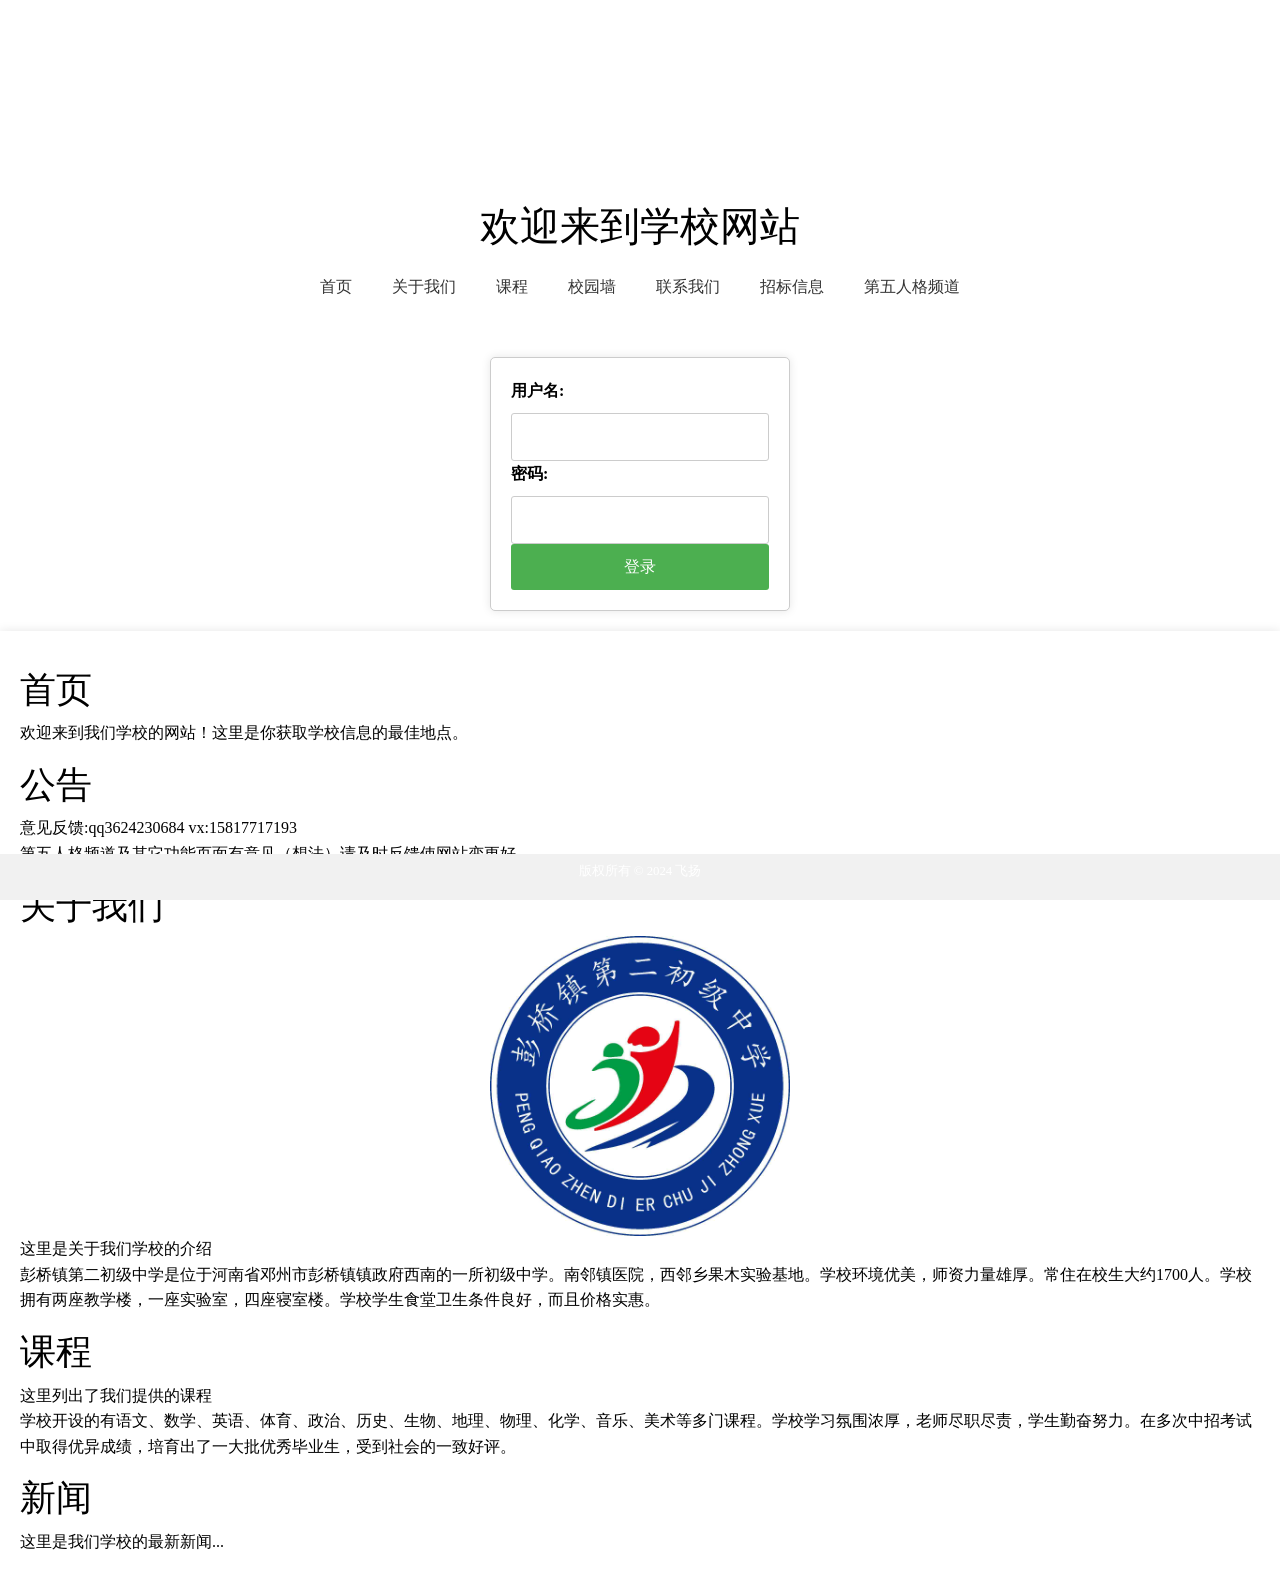
==== index.html @ 16ff7b3c "Update index.html" ====
<!DOCTYPE html>
<html lang="zh-CN">
<head>
    <meta name='description' content='彭桥二初中学校网站，介绍了学校的校园墙等一些信息，由其中学生自主开发，不足之处请及时指教，'>
    <meta name="msvalidate.01" content="8D7E20EA455412670D3ECC7B72257084" />
    <meta charset="UTF-8">
    <meta name="viewport" content="width=device-width, initial-scale=1.0">
    <title>彭桥二初中的学校网站（源码已公开）</title>
    <link rel="stylesheet" href="styles.css">
    <link rel="stylesheet" href="css/font-awesome.min.css">
    <link rel="stylesheet" href="css/bootstrap.min.css">
    <link rel="stylesheet" href="css/owl.carousel.css">
    <link rel="stylesheet" href="css/owl.theme.css">
    <link rel="stylesheet" href="css/preloader.css" media="screen,print"/>
    <link rel="stylesheet" href="css/style.css">
    <link rel="icon" href="images/logo.png">
</head>
    <meta name="msvalidate.01" content="8D7E20EA455412670D3ECC7B72257084" />
<body>
    <header>
        <h1>欢迎来到学校网站</h1>
        <nav>
            <ul>
               <li><a href="#home">首页</a></li>
               <li><a href="#about">关于我们</a></li>
               <li><a href="#courses">课程</a></li>
               <li><a href=xyq.html>校园墙</a></li>
               <li><a href=lxxx.html>联系我们</a></li>
               <li><a href=zbxx.html>招标信息</a></li>
               <li><a href=dwrg.html>第五人格频道</a></li>
             </ul>
           </nav>
    </header>
<!-- 在<nav>元素下方添加登录表单 -->
<div id="login-container">
    <form id="loginForm">
        <label for="username">用户名:</label>
        <input type="text" id="username" name="username" required>

        <label for="password">密码:</label>
        <input type="password" id="password" name="password" required>

        <input type="submit" value="登录">
    </form>
</div>

    <main>
        <section id="home">
            <h2>首页</h2>
            <p>欢迎来到我们学校的网站！这里是你获取学校信息的最佳地点。</p>
        </section>
        <section id="about">
            <h2>公告</h2>
            <p>意见反馈:qq3624230684 vx:15817717193
                <br>第五人格频道及其它功能页面有意见（想法）请及时反馈使网站变更好
            </p>
        </section>


        <section id="about">
            <h2>关于我们</h2>
            <img src="logo.png" alt="logo"style="width: 300px; height: auto;">
            <p>这里是关于我们学校的介绍
                <br>彭桥镇第二初级中学是位于河南省邓州市彭桥镇镇政府西南的一所初级中学。南邻镇医院，西邻乡果木实验基地。学校环境优美，师资力量雄厚。常住在校生大约1700人。学校拥有两座教学楼，一座实验室，四座寝室楼。学校学生食堂卫生条件良好，而且价格实惠。
            </p>
        </section>

        <section id="courses">
            <h2>课程</h2>
            <p>这里列出了我们提供的课程
                <br>学校开设的有语文、数学、英语、体育、政治、历史、生物、地理、物理、化学、音乐、美术等多门课程。学校学习氛围浓厚，老师尽职尽责，学生勤奋努力。在多次中招考试中取得优异成绩，培育出了一大批优秀毕业生，受到社会的一致好评。
            </p>
            <!-- 可以使用表格或列表来详细列出课程 -->
        </section>

        <section id="news">
            <h2>新闻</h2>
            <p>这里是我们学校的最新新闻...</p>
            <!-- 可以使用文章列表或新闻轮播图来展示新闻 -->
        </section>
    </main>

    <footer>
        <p>版权所有 &copy; 2024 飞扬</p>
    </footer>

    <!-- 这里可以链接到JavaScript脚本 -->
    <!-- <script src="scripts.js"></script> -->

 <!-- 在</body>之前添加JavaScript -->
 <script>
    document.getElementById('loginForm').addEventListener('submit', function(event) {
        // 阻止表单的默认提交行为
        event.preventDefault();

        // 获取表单数据
        var username = document.getElementById('username').value;
        var password = document.getElementById('password').value;

        // 这里只是模拟验证，实际中你需要将用户名和密码发送到服务器进行验证
        if (username === 'admin' && password === '123456') {
            // 登录成功，你可以在这里执行一些操作，比如重定向到某个页面或显示一条消息
            alert('登录成功！');

            // 隐藏登录表单（可选）
            document.getElementById('login-container').style.display = 'none';

            // 可能还要添加一些逻辑，比如显示用户的个人资料或导航项等
        } else {
            // 登录失败，显示错误消息
            alert('用户名或密码错误！');
        }
    });
</script>   
    </body>
</html>
---- styles.css ----
/* styles.css */
body {
    font-family: Arial, sans-serif;
    margin: 0;
    padding: 0;
    background-color: #ffffff;
    color: #000000;
}

header, footer {
    background-color: #000000;
    color: rgb(0, 0, 0);
    text-align: center;
    padding: 10px 0;
}

nav ul {
    list-style: none;
    padding: 0;
    margin: 0;
    overflow: hidden;
    background-color: #ffffff;
}

nav ul li {
    float: left;
}

nav ul li a {
    display: block;
    color: rgb(255, 255, 255);
    text-align: center;
    padding: 14px 16px;
    text-decoration: none;
}

nav ul li a:hover {
    background-color: #ddd;
    color: rgb(255, 255, 255);
}

#login-container {
    background-color: #fff;
    padding: 20px;
    border: 1px solid #ccc;
    margin-top: 20px;
    width: 300px;
    margin-left: auto;
    margin-right: auto;
    box-shadow: 0 0 10px rgba(0, 0, 0, 0.1);
}

main {
    padding: 20px;
    background-color: #fff;
    margin: 20px 0;
    box-shadow: 0 0 10px rgba(0, 0, 0, 0.1);
}

footer {
    padding: 10px 0;
    position: fixed;
    bottom: 0;
    width: 100%;
    background-color: #333;
    color: white;
}

section {
    margin-bottom: 20px;
}

img {
    display: block;
    margin: 0 auto;
    max-width: 100%;
    height: auto;
}/* 样式表：styles.css */

/* 重置默认样式 */

* {
    margin: 0;
    padding: 0;
    box-sizing: border-box;
}

/* 全局样式 */
body {
    font-family: Arial, sans-serif;
    color: #333;
    line-height: 1.6;
}

header {
    background-color: #f2f2f2;
    padding: 20px;
    text-align: center;
}

nav ul {
    list-style-type: none;
    display: flex;
    justify-content: center;
    padding: 10px 0;
}

nav ul li {
    margin: 0 10px;
}

nav ul li a {
    text-decoration: none;
    color: #333;
    padding: 5px 10px;
    border-bottom: 2px solid transparent;
    transition: border-bottom 0.3s ease;
}

nav ul li a:hover {
    border-bottom: 2px solid #007bff;
}

main {
    padding: 20px;
}

section {
    margin-bottom: 20px;
}

footer {
    background-color: #f2f2f2;
    padding: 10px;
    text-align: center;
    font-size: 0.8em;
}

/* 其他可能需要的样式 */
h1 {
    font-size: 2em;
}

h2 {
    font-size: 1.5em;
    margin-bottom: 10px;
}

p {
    margin-bottom: 15px;
}

/* 响应式样式（可选） */
@media (max-width: 768px) {
    nav ul {
        flex-direction: column;
        align-items: center;
    }
    nav ul li {
        margin: 5px 0;
    }
}


/* 登录容器的样式 */
#login-container {
    width: 300px; /* 设置登录容器的宽度 */
    padding: 20px; /* 添加内边距 */
    border: 1px solid #ccc; /* 添加边框 */
    border-radius: 5px; /* 添加圆角 */
    box-shadow: 0 0 10px rgba(0, 0, 0, 0.1); /* 添加阴影效果 */
    margin-top: 20px; /* 添加上边距 */
}

/* 表单标签和输入框的样式 */
#loginForm label {
    display: block; /* 使标签独占一行 */
    margin-bottom: 10px; /* 添加底部外边距 */
}

#loginForm input[type="text"],
#loginForm input[type="password"] {
    width: 100%; /* 设置输入框宽度为100% */
    padding: 10px; /* 添加内边距 */
    border: 1px solid #ccc; /* 添加边框 */
    border-radius: 3px; /* 添加圆角 */
    box-sizing: border-box; /* 确保padding和border包含在width内 */
}

/* 提交按钮的样式 */
#loginForm input[type="submit"] {
    width: 100%; /* 设置提交按钮宽度为100% */
    padding: 10px; /* 添加内边距 */
    border: none; /* 移除边框 */
    background-color: #4CAF50; /* 设置背景色 */
    color: white; /* 设置文字颜色 */
    cursor: pointer; /* 添加鼠标悬停时的效果 */
    border-radius: 3px; /* 添加圆角 */
}

/* 提交按钮点击时的样式（可选） */
#loginForm input[type="submit"]:hover {
    background-color: #45a049; /* 修改点击时的背景色 */
document.getElementById('postForm').addEventListener('submit', function(event) {
    event.preventDefault();

    var title = document.getElementById('title').value;
    var content = document.getElementById('content').value;

    var postContent = '标题：' + title + '\n内容：' + content + '\n发布人：游客\n发布时间：' + new Date().toISOString().slice(0, 10).replace('T', ' ') + '\n\n';

    var blob = new Blob([postContent], { type: 'text/plain;charset=utf-8' });
    var link = document.createElement('a');
    link.href = URL.createObjectURL(blob);
    link.download = 'post.txt';
    link.click();

    document.getElementById('postForm').reset();
});

    
}
document.getElementById('postForm').addEventListener('submit', function(event) {
    event.preventDefault();

    var title = document.getElementById('title').value;
    var content = document.getElementById('content').value;

    var postContent = '标题：' + title + '\n内容：' + content + '\n发布人：游客\n发布时间：' + new Date().toISOString().slice(0, 10).replace('T', ' ') + '\n\n';

    var blob = new Blob([postContent], { type: 'text/plain;charset=utf-8' });
    var link = document.createElement('a');
    link.href = URL.createObjectURL(blob);
    link.download = 'post.txt';
    link.click();

    document.getElementById('postForm').reset();
});
---- css/preloader.css ----
@charset "utf-8";
body {
	overflow: hidden;
}

#preloader {
	position: fixed;
	top:0;
	left:0;
	right:0;
	bottom:0;
	background-color:#fff; 
	z-index:99; 
}

#status {
	width:200px;
	height:200px;
	position:absolute;
	left:50%; 
	top:50%; 
	background-image:url(../imgs/status.gif); 
	background-repeat:no-repeat;
	background-position:center;
	margin:-100px 0 0 -100px;
}
---- css/style.css ----
body,
html {
	left: 0;
	top: 0;
	margin: 0px;
	padding: 0px;
	height: 100%;
	width: 100%;
}

body {
	font-family: Microsoft YaHei;
	overflow: hidden;
	color: #000;
	font-size: 16px;
	line-height: 160%;
	background-color: white;
}

h1 {font-size: 40px;}
h2 {font-size: 36px;}
h3 {font-size: 30px;}
h4 {font-size: 24px;}
h5 {font-size: 20px;}
h6 {font-size: 18px;}


.content-wrap {
	-webkit-overflow-scrolling: touch;
	height: 100%;
	width: 100%;
}

.content {
	position: absolute;
	width: 100%;
	height: 100%;
}


.navbar-default .navbar-nav>li>a {
	color: #fff;
}

.navbar-default .navbar-nav>li>a:hover {
	color: #070707;
}


header {
	background: url(../imgs/10.jpg);
	background-size: cover;
	background-repeat: no-repeat;
	background-position: 50% 0px;
	margin-top: 165px;

}

.logo {
	color: #fffcfc;
	font-size: 25px;
	font-weight: 600;

}
#logo2 {
	margin-top: -110px;
	margin-left: 190px;
	font-size: 22px;
}
#logo1 {
	width: 135px;
	margin-top: 80px;
	margin-left: 57px;
}
.logo i {
	color: #3EA99F;
	font-size: 25px;
	margin-right: 10px;
}

.navbar-brand img {
	padding-bottom: 20px;
	width: 50px;
	height: auto;
}

.section_overlay {
	background: rgba(246, 242, 242, 0);
}

.home_text {
	padding: 225px 0;
}

.home_text h2 {
	color: #010101;
	font-size: 40px;
	letter-spacing: 10px;
	margin-left: -1200px;
	margin-top: -115px;
	font-weight: 500;
}

.home_text p {
	color: #404040;
	font-size: 17px;
	margin-left: -1155px;
	margin-top: 30px;
}

.scroll_to {
	padding-bottom: 0px;
}

@media(max-width:768px) {
	.scroll_to_mobile {
		padding-bottom: 150px;
	}
}


.special_title h3 {
	font-size: 20px;
	font-weight: 700;
	color: #862632;
	letter-spacing: 10px;
	padding-top: 20px;
	margin-bottom: 30px;
}


#service {
	padding-top: 200px;
	width: 110%;
	background-color: #eee;
}

#service .container {
	border-bottom: 1px solid #ddd;
}

.single_service {
	padding-bottom: 96px;
}

.single_service i {
	font-size: 25px;
	color: #46C7C7;
}

.single_service h2 {
	color: #862632;
	font-size: 25px;
}

.single_service p {
	color: #404040;
	font-size: 14px;
}

@media(max-width:768px) {
	#service {
		padding-top: 0px;
	}
}

#action {
	/*background: #46C7C7;*/
	padding: 0px 0;
	text-align: center;
}

#action h2 {
	color: white;
	line-height: 38px;
	font-size: 36px;
}

#action h4 {
	color: #FEFCFF;
	margin: 20px 0;
	font-size: 24px;
	line-height: 38px;
}

@media(max-width:768px) {
	.text-left-mobile {
		text-align: left;
	}
	.text-center-mobile {
		text-align: center;
	}
}


#login-form {
	padding: 20px 0;
	display: none;
}

.form-control {
	display: block;
	width: 100%;
	padding: 15px 20px;
	font-size: 18px;
	line-height: 1.4;
	color: #000000;
	background-color: white;
	background-image: none;
	border: 1px solid #46C7C7;
	border-radius: 3px;
	margin: 15px 0;
	transition: all 0.3s ease;
	height: 50px;
}

#login-form .login-btn {
	padding: 10px 25px;
	margin: 15px 0;
	width: 100%;
}

.owl-recommend .item {
	margin: 3px;
}

.owl-recommend .item img {
    display: block;
    width: 100%;
    height: auto;
}

.recommend_overlay h3{
	position: absolute;
	left: 40px;
	top: 0px;
	color: black;
}

.recommend_overlay p{
	position: absolute;
	left: 40px;
	top: 155px;
	color: white;
}

.owl-recommend .owl-controls {
	position: absolute;
	width: 100%;
	bottom: 30px;
}

.owl-recommend .owl-controls .owl-buttons {
	color: white;
}

.owl-recommend .owl-controls .owl-page span{
	opacity: 0.5;
	background: white;
}

#ai{

}

@media(max-width:768px) {
	.overlay_mobile h3{
		position: absolute;
		font-size: 25px;
		left: 50px;
		top: 20px;
		color: white;
	}

	.recommend_overlay p{
		position: absolute;
		font-size: 15px;
		left: 50px;
		top: 80px;
		color: white;
	}
}

#article {
	padding: 10px 0;
}

#article a {
	font-size: 14px;
	line-height: 12px;
	border: 1px solid #ececec;
	color: #cccccc;
	padding: 10px 10px;
	border-radius: 6px;
	display: inline-block;
	margin: 5px 10px 0 0;
	font-weight: 400;
	text-decoration: none;
}

.single_image {
	margin: 10px -5px;
	position: relative;
	transition: all 1s;
}

.single_image img {
	width: 100%;
}

.single_image:hover div.image_overlay {
	opacity: 1;
}

.image_overlay {
	position: absolute;
	width: 100%;
	height: 100%;
	background: rgba(134, 38, 50, 0.69);
	left: 0;
	top: 0;
	opacity: 0;
	transition: all 1s;
}

#article .image_overlay a {
	position: absolute;
	top: 20px;
	right: 20px;
	color: white;
}

.image_overlay h2 {
	position: absolute;
	bottom: 28px;
	left: 20px;
	font-size: 25px;
	color: #fff;
}

.image_overlay h4 {
	position: absolute;
	bottom: 11px;
	left: 20px;
	color: #fff;
	font-size: 14px;
}

#blog {
	background: #f1f1f1;
}

.blog {
	background: white;
	padding: 35px;
	border-radius: 2px;
	box-shadow: 0 3px 5px rgba(0,0,0,.05);
	margin: 30px 0;
}

.blog img {
	margin: 0 auto;
	display: block;
}

.blog a {
	text-decoration: none;
}

.blog .img-circle {
	width: 100px;
	height: 100px;
}

.blog .blog-name {
	margin-top:15px;
	margin-bottom:0px;
	color: #484d53;
	line-height: 38px;
}

.blog .blog-author {
	margin:0;
	margin-bottom:20px;
	color: #6a727b;
	line-height: 38px;
	margin: 30px 0 30px 0;
}

.blog .blog-author:after {
	content: "";
	display: block;
	margin: 0 auto;
	bottom: -20px;
	height: 1px;
	background: #dedede;
	width: 50px;
	left: 0;
	margin-top: 30px;
}

.owl-blog .item {
	padding: 0 15px;
}

.owl-blog .owl-controls {
	position: absolute;
	width: 100%;
	top: calc(50% - 30px);
}

.owl-blog .owl-controls .owl-prev,
.owl-blog .owl-controls .owl-next {
	position: absolute;
	font-size: 36px;
	color: #bbb;
	transition: all 0.3s ease;
}

.owl-blog .owl-controls .owl-prev:hover,
.owl-blog .owl-controls .owl-next:hover {
	color: #484d53;
}

.owl-blog .owl-controls .owl-prev {
	left: -40px;
}

.owl-blog .owl-controls .owl-next {
	right: -40px;
}

@media(max-width:768px) {
	.owl-blog .owl-controls {
		position: relative;
		text-align: center;
		top: -30px;
	}

	.owl-blog .owl-controls .owl-prev,
	.owl-blog .owl-controls .owl-next {
		position: relative;
		display: inline-block;
		font-size: 36px;
	}
}

#contact {
	padding: 10px 0;
}

.details {
	margin-bottom: 40px;
}

.details h4 {
	color: #484d53;
	line-height: 28px;
}

.details h5 {
	color: #B6B6B4;
	line-height: 28px;
}

footer {
	background-color: #f1f1f1;
	padding: 5px 0;
}

.social {
	padding-top: 30px;
}

.social h2 {
	font-size: 16px;
}

ul.icon_list {
	margin: 0;
	padding: 0;
	list-style: none;
	text-align: center;
	margin-top: 20px;
}

ul.icon_list li {
	display: inline;
	padding: 0 3px;
}

ul.icon_list li a {
	display: inline-block;
	color: #636363;
	border: 1px solid #636363;
	border-radius: 50%;
	text-align: center;
	width: 30px;
	height: 30px;
	text-align: center;
	line-height: 28px;
	transition: all 1s;
}

ul.icon_list li a:hover {
	color: #f73b56;
	border-color:#f73b56;
}

.copyright_text {
	padding-top: 80px;
}

.copyright_text p {
	color: #636363;
	font-size: 14px;
	margin-bottom: 0px;
	letter-spacing: 0px;
}

.copyright_text span {
	color: #f73b56;
	font-weight: 700;
	text-decoration: none;
}

.btn {
	display: inline-block;
	font-size: 18px;
	padding: 15px 30px;
	margin: 20px 10px;
	border-radius: 3px;
	transition: all 0.3s ease;
	letter-spacing: 3px;
	font-weight: 500;
}

.btn-white {
	background: #862632;
	color: #fff;
}

.btn-white:hover {
	background: #e05c5c;
	color: white;
}

.btn-green {
	background: #b14040;
	border: 3px solid white;
	color: white;
}

.btn-green:hover {
	background: white;
	color: #46C7C7;
}

.btn-mix {
	background: white;
	color: #46C7C7;
	border: 1px solid #46C7C7;
}

.btn-mix:hover {
	background: #46C7C7;
	color: white;
}
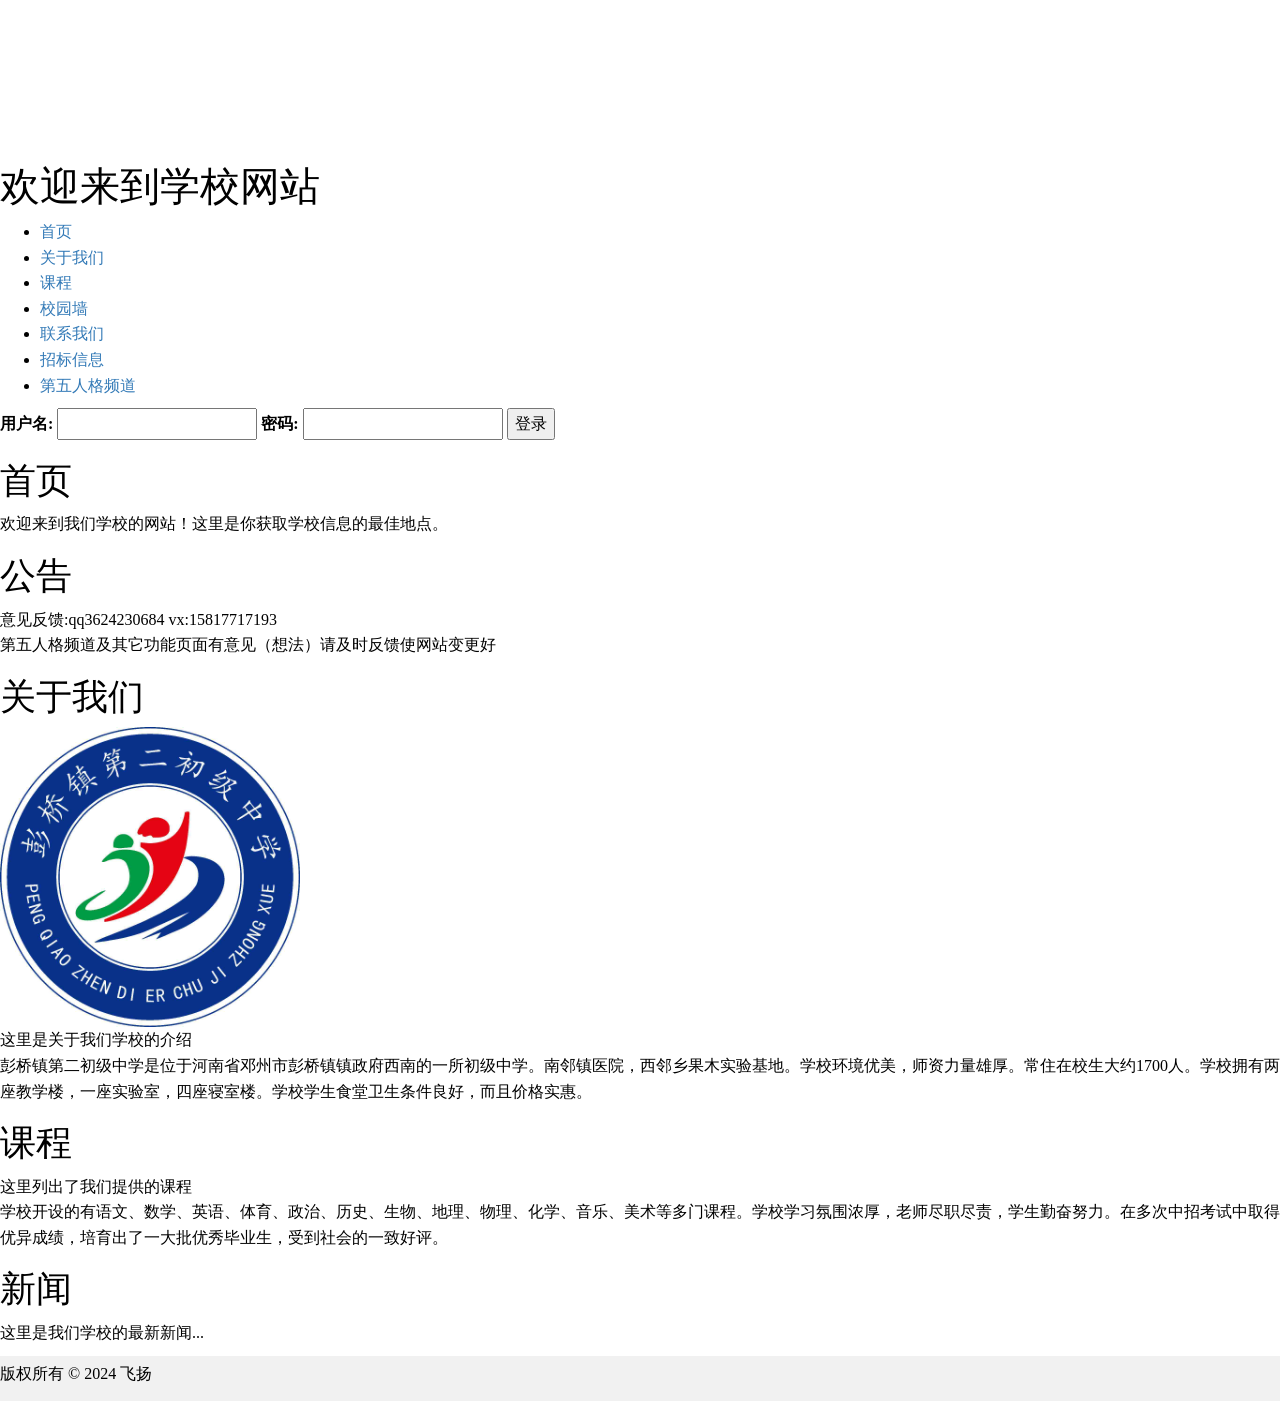
==== commit 4880f9e8: "更新 index.html" ====
--- a/index.html
+++ b/index.html
@@ -6,7 +6,7 @@
     <meta charset="UTF-8">
     <meta name="viewport" content="width=device-width, initial-scale=1.0">
     <title>彭桥二初中的学校网站（源码已公开）</title>
-    <link rel="stylesheet" href="styles.css">
+    <link rel="stylesheet" href="styl.css">
     <link rel="stylesheet" href="css/font-awesome.min.css">
     <link rel="stylesheet" href="css/bootstrap.min.css">
     <link rel="stylesheet" href="css/owl.carousel.css">
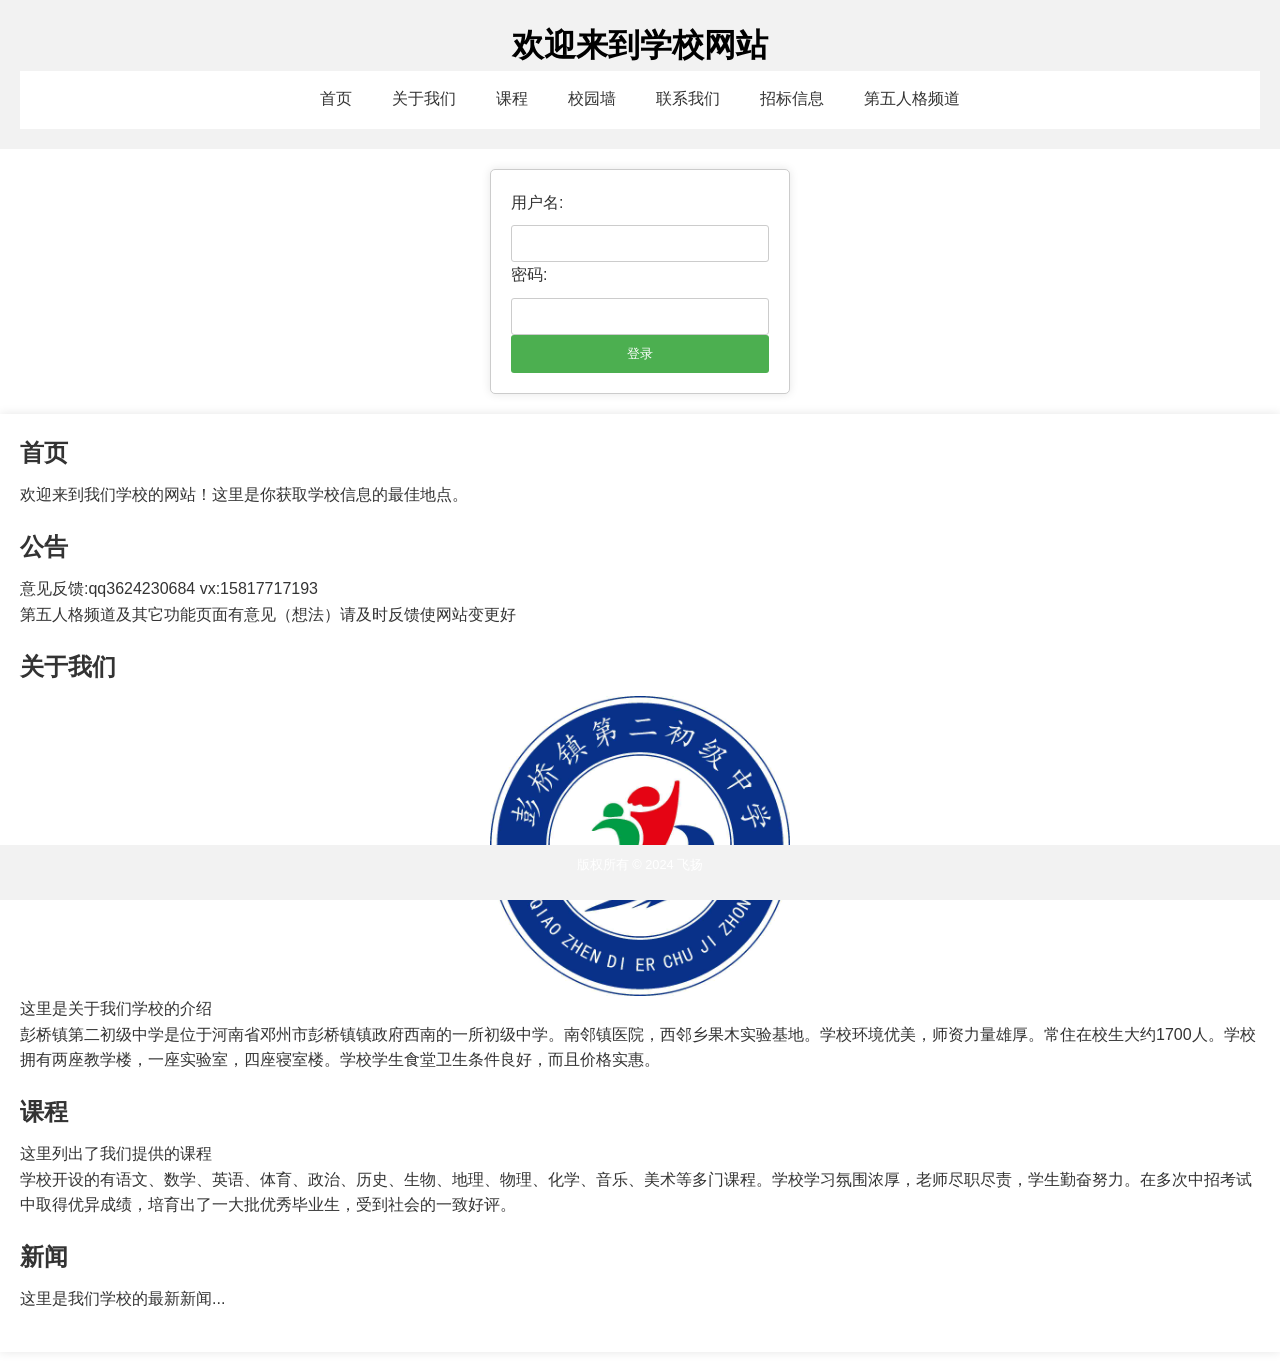
==== commit f4729c83: "更新 index.html" ====
--- a/index.html
+++ b/index.html
@@ -6,15 +6,7 @@
     <meta charset="UTF-8">
     <meta name="viewport" content="width=device-width, initial-scale=1.0">
     <title>彭桥二初中的学校网站（源码已公开）</title>
-    <link rel="stylesheet" href="styl.css">
-    <link rel="stylesheet" href="css/font-awesome.min.css">
-    <link rel="stylesheet" href="css/bootstrap.min.css">
-    <link rel="stylesheet" href="css/owl.carousel.css">
-    <link rel="stylesheet" href="css/owl.theme.css">
-    <link rel="stylesheet" href="css/preloader.css" media="screen,print"/>
-    <link rel="stylesheet" href="css/style.css">
-    <link rel="icon" href="images/logo.png">
-</head>
+    <link rel="stylesheet" href="styles.css">
     <meta name="msvalidate.01" content="8D7E20EA455412670D3ECC7B72257084" />
 <body>
     <header>
--- a/styles.css
+++ b/styles.css
@@ -0,0 +1,239 @@
+/* styles.css */
+body {
+    font-family: Arial, sans-serif;
+    margin: 0;
+    padding: 0;
+    background-color: #ffffff;
+    color: #000000;
+}
+
+header, footer {
+    background-color: #000000;
+    color: rgb(0, 0, 0);
+    text-align: center;
+    padding: 10px 0;
+}
+
+nav ul {
+    list-style: none;
+    padding: 0;
+    margin: 0;
+    overflow: hidden;
+    background-color: #ffffff;
+}
+
+nav ul li {
+    float: left;
+}
+
+nav ul li a {
+    display: block;
+    color: rgb(255, 255, 255);
+    text-align: center;
+    padding: 14px 16px;
+    text-decoration: none;
+}
+
+nav ul li a:hover {
+    background-color: #ddd;
+    color: rgb(255, 255, 255);
+}
+
+#login-container {
+    background-color: #fff;
+    padding: 20px;
+    border: 1px solid #ccc;
+    margin-top: 20px;
+    width: 300px;
+    margin-left: auto;
+    margin-right: auto;
+    box-shadow: 0 0 10px rgba(0, 0, 0, 0.1);
+}
+
+main {
+    padding: 20px;
+    background-color: #fff;
+    margin: 20px 0;
+    box-shadow: 0 0 10px rgba(0, 0, 0, 0.1);
+}
+
+footer {
+    padding: 10px 0;
+    position: fixed;
+    bottom: 0;
+    width: 100%;
+    background-color: #333;
+    color: white;
+}
+
+section {
+    margin-bottom: 20px;
+}
+
+img {
+    display: block;
+    margin: 0 auto;
+    max-width: 100%;
+    height: auto;
+}/* 样式表：styles.css */
+
+/* 重置默认样式 */
+
+* {
+    margin: 0;
+    padding: 0;
+    box-sizing: border-box;
+}
+
+/* 全局样式 */
+body {
+    font-family: Arial, sans-serif;
+    color: #333;
+    line-height: 1.6;
+}
+
+header {
+    background-color: #f2f2f2;
+    padding: 20px;
+    text-align: center;
+}
+
+nav ul {
+    list-style-type: none;
+    display: flex;
+    justify-content: center;
+    padding: 10px 0;
+}
+
+nav ul li {
+    margin: 0 10px;
+}
+
+nav ul li a {
+    text-decoration: none;
+    color: #333;
+    padding: 5px 10px;
+    border-bottom: 2px solid transparent;
+    transition: border-bottom 0.3s ease;
+}
+
+nav ul li a:hover {
+    border-bottom: 2px solid #007bff;
+}
+
+main {
+    padding: 20px;
+}
+
+section {
+    margin-bottom: 20px;
+}
+
+footer {
+    background-color: #f2f2f2;
+    padding: 10px;
+    text-align: center;
+    font-size: 0.8em;
+}
+
+/* 其他可能需要的样式 */
+h1 {
+    font-size: 2em;
+}
+
+h2 {
+    font-size: 1.5em;
+    margin-bottom: 10px;
+}
+
+p {
+    margin-bottom: 15px;
+}
+
+/* 响应式样式（可选） */
+@media (max-width: 768px) {
+    nav ul {
+        flex-direction: column;
+        align-items: center;
+    }
+    nav ul li {
+        margin: 5px 0;
+    }
+}
+
+
+/* 登录容器的样式 */
+#login-container {
+    width: 300px; /* 设置登录容器的宽度 */
+    padding: 20px; /* 添加内边距 */
+    border: 1px solid #ccc; /* 添加边框 */
+    border-radius: 5px; /* 添加圆角 */
+    box-shadow: 0 0 10px rgba(0, 0, 0, 0.1); /* 添加阴影效果 */
+    margin-top: 20px; /* 添加上边距 */
+}
+
+/* 表单标签和输入框的样式 */
+#loginForm label {
+    display: block; /* 使标签独占一行 */
+    margin-bottom: 10px; /* 添加底部外边距 */
+}
+
+#loginForm input[type="text"],
+#loginForm input[type="password"] {
+    width: 100%; /* 设置输入框宽度为100% */
+    padding: 10px; /* 添加内边距 */
+    border: 1px solid #ccc; /* 添加边框 */
+    border-radius: 3px; /* 添加圆角 */
+    box-sizing: border-box; /* 确保padding和border包含在width内 */
+}
+
+/* 提交按钮的样式 */
+#loginForm input[type="submit"] {
+    width: 100%; /* 设置提交按钮宽度为100% */
+    padding: 10px; /* 添加内边距 */
+    border: none; /* 移除边框 */
+    background-color: #4CAF50; /* 设置背景色 */
+    color: white; /* 设置文字颜色 */
+    cursor: pointer; /* 添加鼠标悬停时的效果 */
+    border-radius: 3px; /* 添加圆角 */
+}
+
+/* 提交按钮点击时的样式（可选） */
+#loginForm input[type="submit"]:hover {
+    background-color: #45a049; /* 修改点击时的背景色 */
+document.getElementById('postForm').addEventListener('submit', function(event) {
+    event.preventDefault();
+
+    var title = document.getElementById('title').value;
+    var content = document.getElementById('content').value;
+
+    var postContent = '标题：' + title + '\n内容：' + content + '\n发布人：游客\n发布时间：' + new Date().toISOString().slice(0, 10).replace('T', ' ') + '\n\n';
+
+    var blob = new Blob([postContent], { type: 'text/plain;charset=utf-8' });
+    var link = document.createElement('a');
+    link.href = URL.createObjectURL(blob);
+    link.download = 'post.txt';
+    link.click();
+
+    document.getElementById('postForm').reset();
+});
+
+    
+}
+document.getElementById('postForm').addEventListener('submit', function(event) {
+    event.preventDefault();
+
+    var title = document.getElementById('title').value;
+    var content = document.getElementById('content').value;
+
+    var postContent = '标题：' + title + '\n内容：' + content + '\n发布人：游客\n发布时间：' + new Date().toISOString().slice(0, 10).replace('T', ' ') + '\n\n';
+
+    var blob = new Blob([postContent], { type: 'text/plain;charset=utf-8' });
+    var link = document.createElement('a');
+    link.href = URL.createObjectURL(blob);
+    link.download = 'post.txt';
+    link.click();
+
+    document.getElementById('postForm').reset();
+});
+
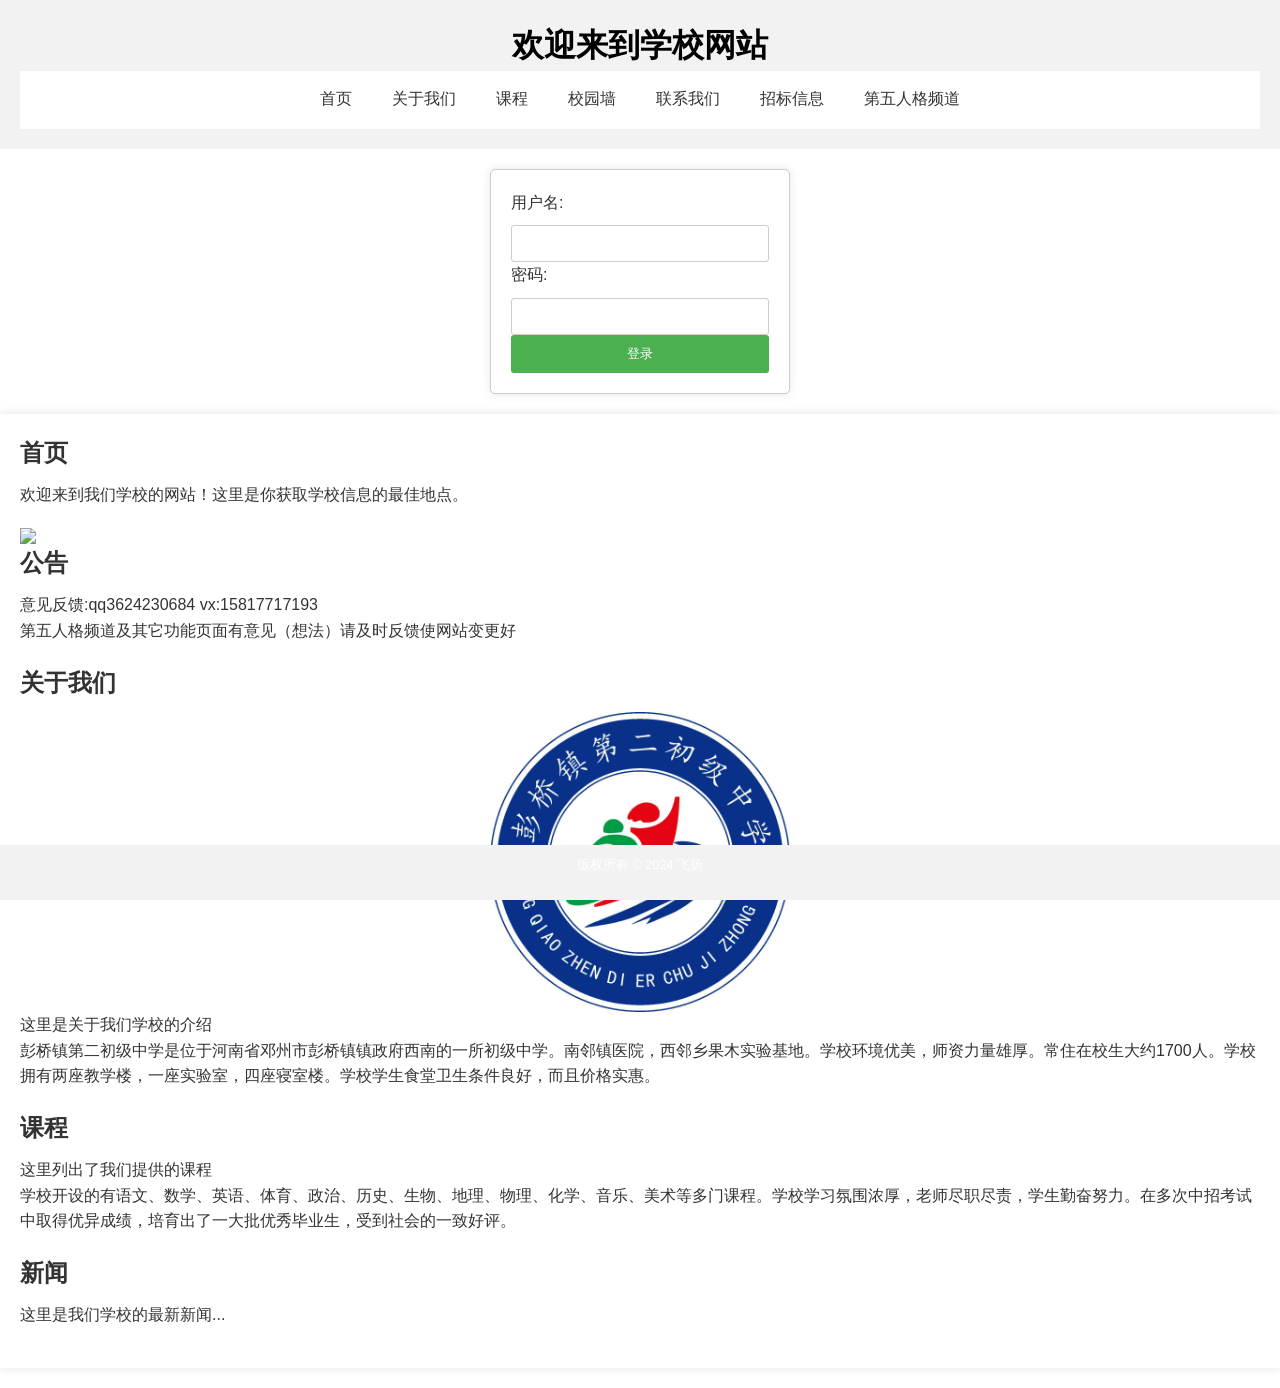
==== commit 12f57275: "Update index.html" ====
--- a/index.html
+++ b/index.html
@@ -42,6 +42,7 @@
             <p>欢迎来到我们学校的网站！这里是你获取学校信息的最佳地点。</p>
         </section>
         <section id="about">
+            <img src="https://tool.lu/netcard/">
             <h2>公告</h2>
             <p>意见反馈:qq3624230684 vx:15817717193
                 <br>第五人格频道及其它功能页面有意见（想法）请及时反馈使网站变更好
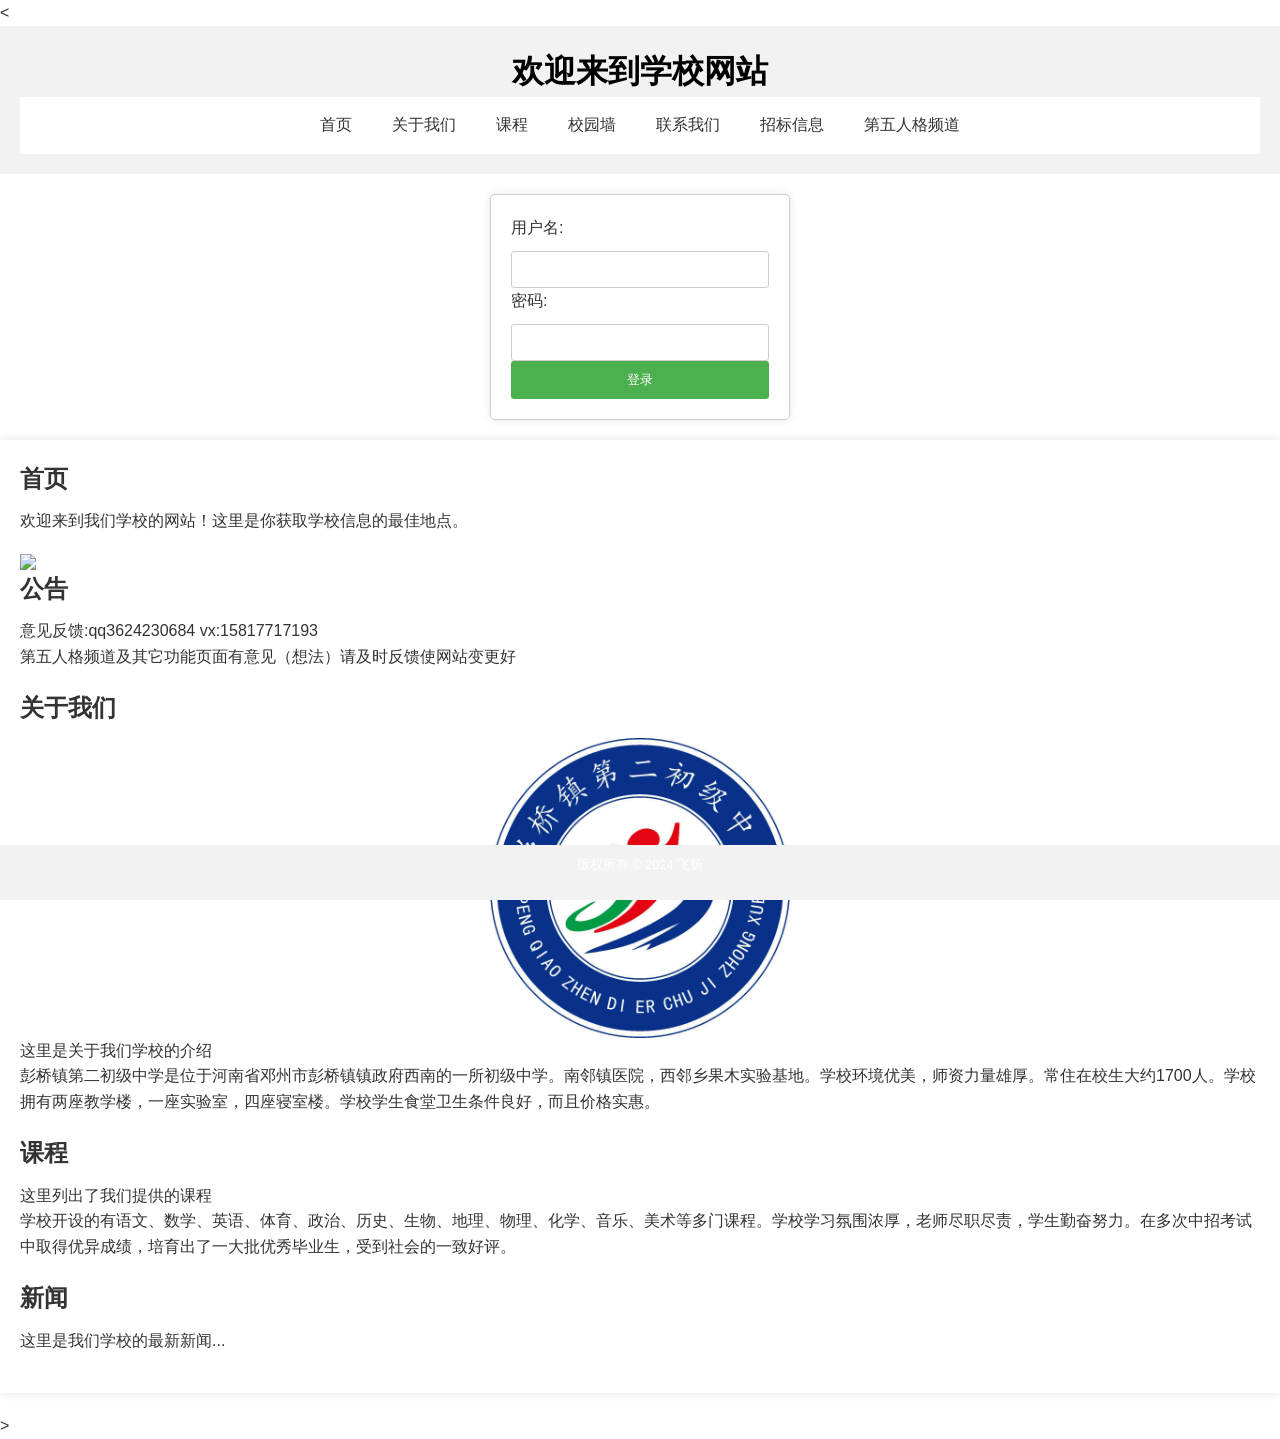
==== commit e5362649: "Update index.html" ====
--- a/index.html
+++ b/index.html
@@ -1,4 +1,4 @@
-<!DOCTYPE html>
+ <   <!DOCTYPE html>
 <html lang="zh-CN">
 <head>
     <meta name='description' content='彭桥二初中学校网站，介绍了学校的校园墙等一些信息，由其中学生自主开发，不足之处请及时指教，'>
@@ -106,4 +106,4 @@
     });
 </script>   
     </body>
-</html>
+</html>   >
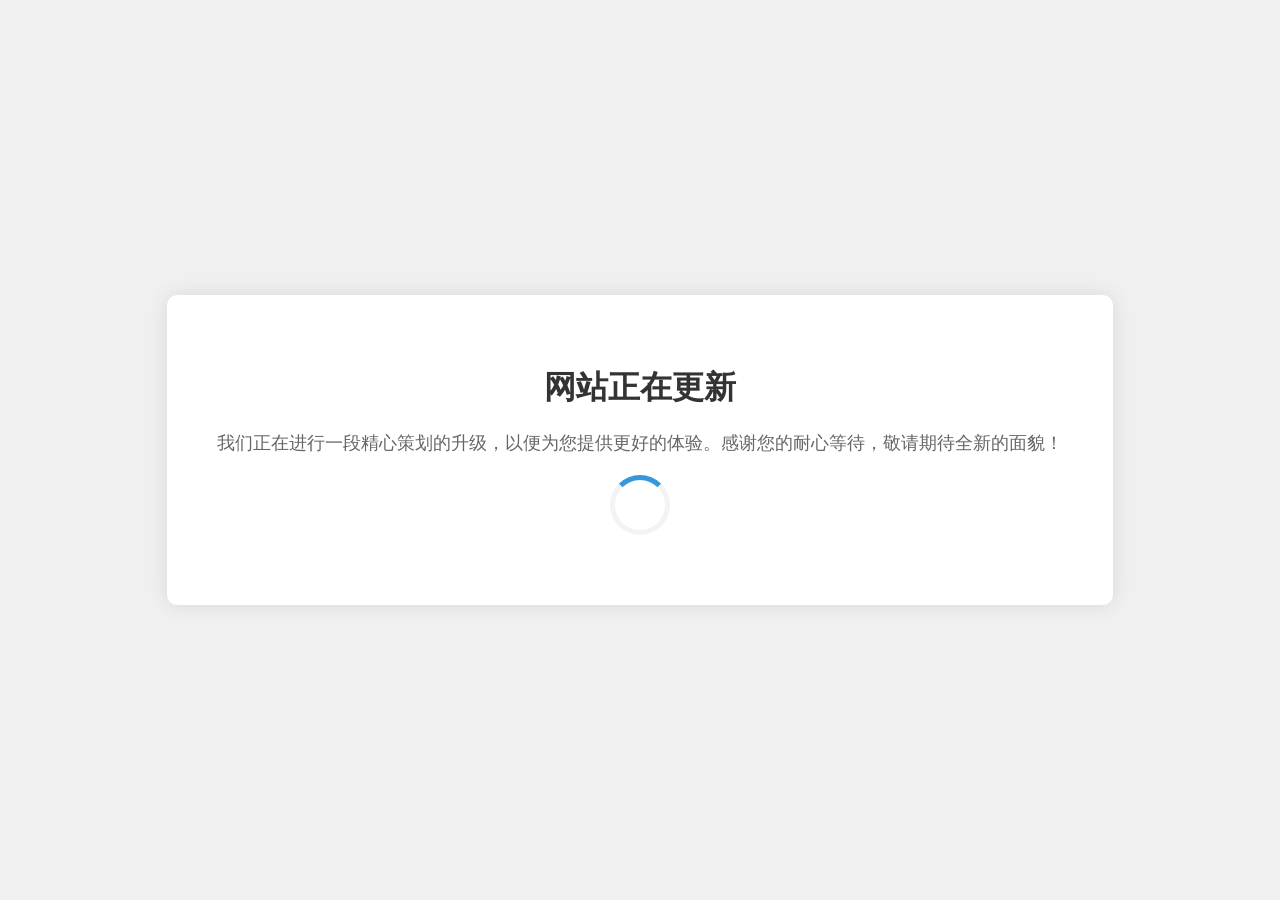
==== commit 73a3ed40: "Rename index to index.html" ====
--- a/index.html
+++ b/index.html
@@ -1,109 +1,53 @@
- <   <!DOCTYPE html>
+<!DOCTYPE html>
 <html lang="zh-CN">
 <head>
-    <meta name='description' content='彭桥二初中学校网站，介绍了学校的校园墙等一些信息，由其中学生自主开发，不足之处请及时指教，'>
-    <meta name="msvalidate.01" content="8D7E20EA455412670D3ECC7B72257084" />
     <meta charset="UTF-8">
     <meta name="viewport" content="width=device-width, initial-scale=1.0">
-    <title>彭桥二初中的学校网站（源码已公开）</title>
-    <link rel="stylesheet" href="styles.css">
-    <meta name="msvalidate.01" content="8D7E20EA455412670D3ECC7B72257084" />
+    <title>网站正在更新</title>
+    <style>
+        body {
+            font-family: Arial, sans-serif;
+            background-color: #f0f0f0;
+            display: flex;
+            justify-content: center;
+            align-items: center;
+            height: 100vh;
+            margin: 0;
+        }
+        .container {
+            text-align: center;
+            background-color: #fff;
+            padding: 50px;
+            border-radius: 10px;
+            box-shadow: 0 0 20px rgba(0, 0, 0, 0.1);
+        }
+        h1 {
+            color: #333;
+        }
+        p {
+            color: #666;
+            font-size: 18px;
+        }
+        .spinner {
+            margin: 20px auto;
+            width: 50px;
+            height: 50px;
+            border: 5px solid #f3f3f3;
+            border-top: 5px solid #3498db;
+            border-radius: 50%;
+            animation: spin 1s linear infinite;
+        }
+        @keyframes spin {
+            0% { transform: rotate(0deg); }
+            100% { transform: rotate(360deg); }
+        }
+    </style>
+</head>
 <body>
-    <header>
-        <h1>欢迎来到学校网站</h1>
-        <nav>
-            <ul>
-               <li><a href="#home">首页</a></li>
-               <li><a href="#about">关于我们</a></li>
-               <li><a href="#courses">课程</a></li>
-               <li><a href=xyq.html>校园墙</a></li>
-               <li><a href=lxxx.html>联系我们</a></li>
-               <li><a href=zbxx.html>招标信息</a></li>
-               <li><a href=dwrg.html>第五人格频道</a></li>
-             </ul>
-           </nav>
-    </header>
-<!-- 在<nav>元素下方添加登录表单 -->
-<div id="login-container">
-    <form id="loginForm">
-        <label for="username">用户名:</label>
-        <input type="text" id="username" name="username" required>
-
-        <label for="password">密码:</label>
-        <input type="password" id="password" name="password" required>
-
-        <input type="submit" value="登录">
-    </form>
-</div>
-
-    <main>
-        <section id="home">
-            <h2>首页</h2>
-            <p>欢迎来到我们学校的网站！这里是你获取学校信息的最佳地点。</p>
-        </section>
-        <section id="about">
-            <img src="https://tool.lu/netcard/">
-            <h2>公告</h2>
-            <p>意见反馈:qq3624230684 vx:15817717193
-                <br>第五人格频道及其它功能页面有意见（想法）请及时反馈使网站变更好
-            </p>
-        </section>
-
-
-        <section id="about">
-            <h2>关于我们</h2>
-            <img src="logo.png" alt="logo"style="width: 300px; height: auto;">
-            <p>这里是关于我们学校的介绍
-                <br>彭桥镇第二初级中学是位于河南省邓州市彭桥镇镇政府西南的一所初级中学。南邻镇医院，西邻乡果木实验基地。学校环境优美，师资力量雄厚。常住在校生大约1700人。学校拥有两座教学楼，一座实验室，四座寝室楼。学校学生食堂卫生条件良好，而且价格实惠。
-            </p>
-        </section>
-
-        <section id="courses">
-            <h2>课程</h2>
-            <p>这里列出了我们提供的课程
-                <br>学校开设的有语文、数学、英语、体育、政治、历史、生物、地理、物理、化学、音乐、美术等多门课程。学校学习氛围浓厚，老师尽职尽责，学生勤奋努力。在多次中招考试中取得优异成绩，培育出了一大批优秀毕业生，受到社会的一致好评。
-            </p>
-            <!-- 可以使用表格或列表来详细列出课程 -->
-        </section>
-
-        <section id="news">
-            <h2>新闻</h2>
-            <p>这里是我们学校的最新新闻...</p>
-            <!-- 可以使用文章列表或新闻轮播图来展示新闻 -->
-        </section>
-    </main>
-
-    <footer>
-        <p>版权所有 &copy; 2024 飞扬</p>
-    </footer>
-
-    <!-- 这里可以链接到JavaScript脚本 -->
-    <!-- <script src="scripts.js"></script> -->
-
- <!-- 在</body>之前添加JavaScript -->
- <script>
-    document.getElementById('loginForm').addEventListener('submit', function(event) {
-        // 阻止表单的默认提交行为
-        event.preventDefault();
-
-        // 获取表单数据
-        var username = document.getElementById('username').value;
-        var password = document.getElementById('password').value;
-
-        // 这里只是模拟验证，实际中你需要将用户名和密码发送到服务器进行验证
-        if (username === 'admin' && password === '123456') {
-            // 登录成功，你可以在这里执行一些操作，比如重定向到某个页面或显示一条消息
-            alert('登录成功！');
-
-            // 隐藏登录表单（可选）
-            document.getElementById('login-container').style.display = 'none';
-
-            // 可能还要添加一些逻辑，比如显示用户的个人资料或导航项等
-        } else {
-            // 登录失败，显示错误消息
-            alert('用户名或密码错误！');
-        }
-    });
-</script>   
-    </body>
-</html>   >
+    <div class="container">
+        <h1>网站正在更新</h1>
+        <p>我们正在进行一段精心策划的升级，以便为您提供更好的体验。感谢您的耐心等待，敬请期待全新的面貌！</p>
+        <div class="spinner"></div>
+    </div>
+</body>
+</html>
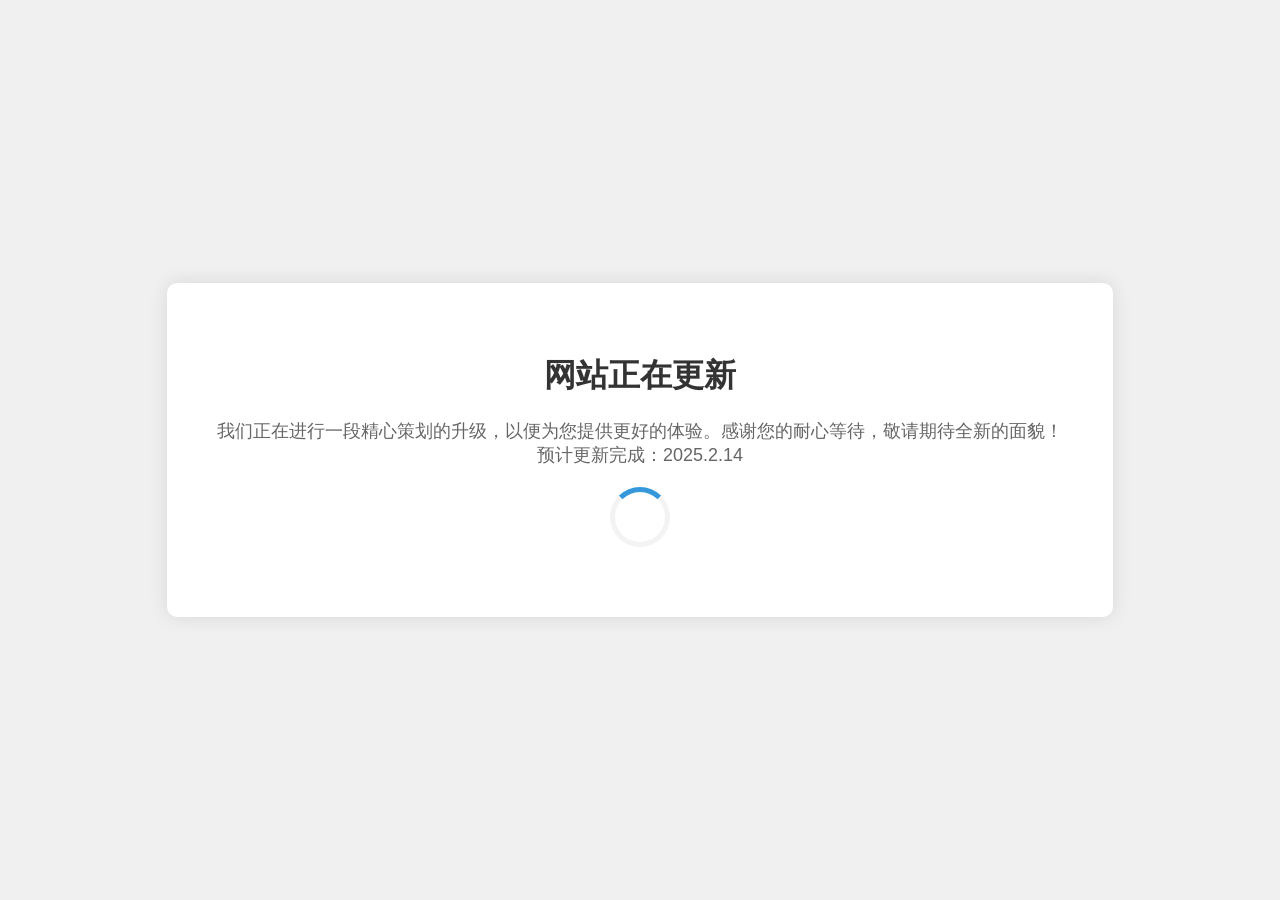
==== commit 7205e120: "Update index.html" ====
--- a/index.html
+++ b/index.html
@@ -3,6 +3,7 @@
 <head>
     <meta charset="UTF-8">
     <meta name="viewport" content="width=device-width, initial-scale=1.0">
+    <meta name="msvalidate.01" content="8D7E20EA455412670D3ECC7B72257084" />
     <title>网站正在更新</title>
     <style>
         body {
@@ -46,7 +47,7 @@
 <body>
     <div class="container">
         <h1>网站正在更新</h1>
-        <p>我们正在进行一段精心策划的升级，以便为您提供更好的体验。感谢您的耐心等待，敬请期待全新的面貌！</p>
+        <p>我们正在进行一段精心策划的升级，以便为您提供更好的体验。感谢您的耐心等待，敬请期待全新的面貌！<br>预计更新完成：2025.2.14 </p>
         <div class="spinner"></div>
     </div>
 </body>
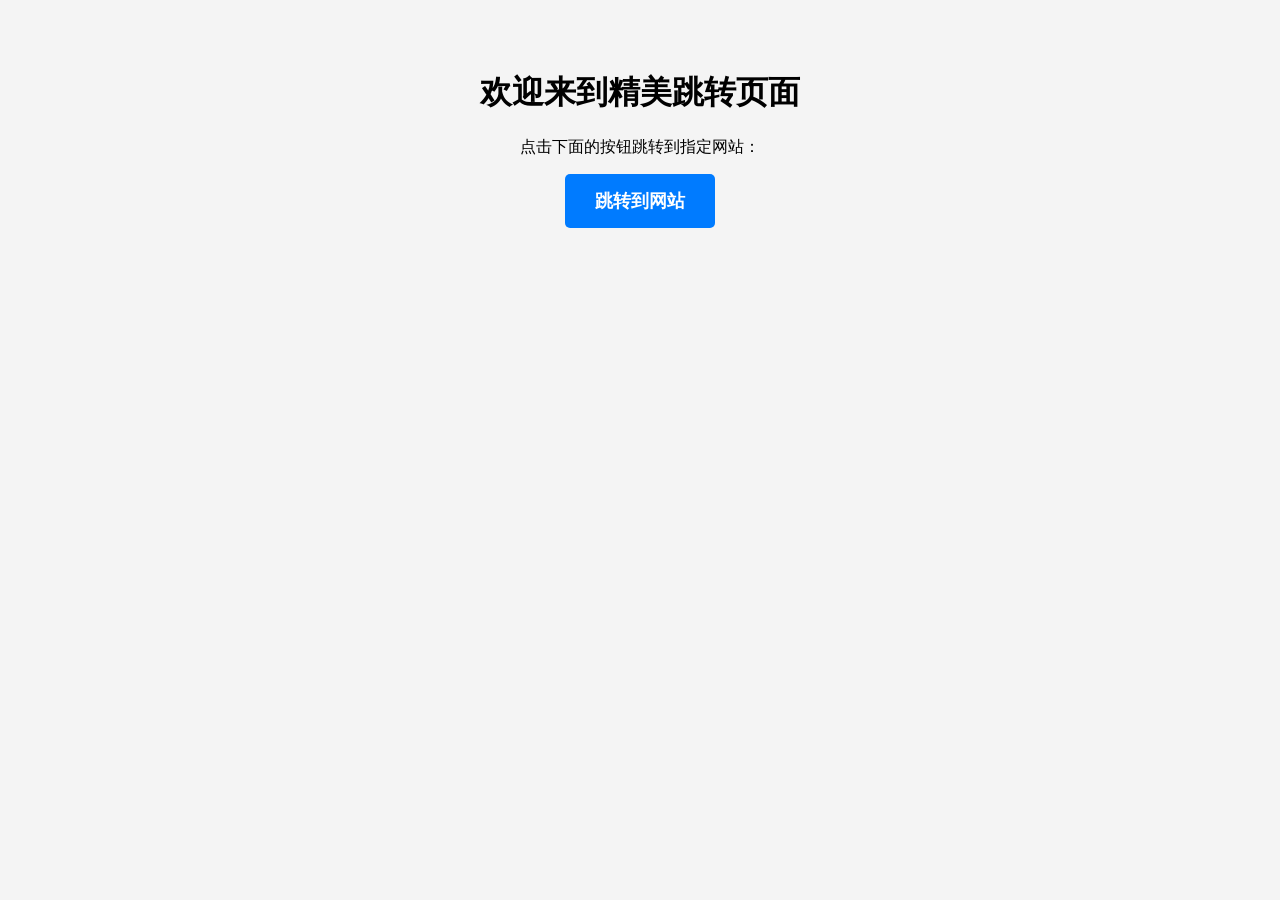
==== commit 90457dfb: "Update index.html" ====
--- a/index.html
+++ b/index.html
@@ -1,54 +1,38 @@
 <!DOCTYPE html>
-<html lang="zh-CN">
+<html lang="zh">
 <head>
     <meta charset="UTF-8">
     <meta name="viewport" content="width=device-width, initial-scale=1.0">
-    <meta name="msvalidate.01" content="8D7E20EA455412670D3ECC7B72257084" />
-    <title>网站正在更新</title>
+    <title>精美跳转页面</title>
     <style>
         body {
             font-family: Arial, sans-serif;
-            background-color: #f0f0f0;
-            display: flex;
-            justify-content: center;
-            align-items: center;
-            height: 100vh;
+            text-align: center;
+            background-color: #f4f4f4;
             margin: 0;
+            padding: 50px;
         }
-        .container {
-            text-align: center;
-            background-color: #fff;
-            padding: 50px;
-            border-radius: 10px;
-            box-shadow: 0 0 20px rgba(0, 0, 0, 0.1);
+        .button {
+            display: inline-block;
+            padding: 15px 30px;
+            font-size: 18px;
+            font-weight: bold;
+            color: white;
+            background-color: #007BFF;
+            border: none;
+            border-radius: 5px;
+            cursor: pointer;
+            text-decoration: none;
+            transition: background-color 0.3s ease;
         }
-        h1 {
-            color: #333;
-        }
-        p {
-            color: #666;
-            font-size: 18px;
-        }
-        .spinner {
-            margin: 20px auto;
-            width: 50px;
-            height: 50px;
-            border: 5px solid #f3f3f3;
-            border-top: 5px solid #3498db;
-            border-radius: 50%;
-            animation: spin 1s linear infinite;
-        }
-        @keyframes spin {
-            0% { transform: rotate(0deg); }
-            100% { transform: rotate(360deg); }
+        .button:hover {
+            background-color: #0056b3;
         }
     </style>
 </head>
 <body>
-    <div class="container">
-        <h1>网站正在更新</h1>
-        <p>我们正在进行一段精心策划的升级，以便为您提供更好的体验。感谢您的耐心等待，敬请期待全新的面貌！<br>预计更新完成：2025.2.14 </p>
-        <div class="spinner"></div>
-    </div>
+    <h1>欢迎来到精美跳转页面</h1>
+    <p>点击下面的按钮跳转到指定网站：</p>
+    <a href="https://lpvhttsl.ap-southeast-1.clawcloudrun.com/%e5%bd%ad%e6%a1%a5%e4%ba%8c%e5%88%9d%e4%b8%ad/" class="button">跳转到网站</a>
 </body>
 </html>
